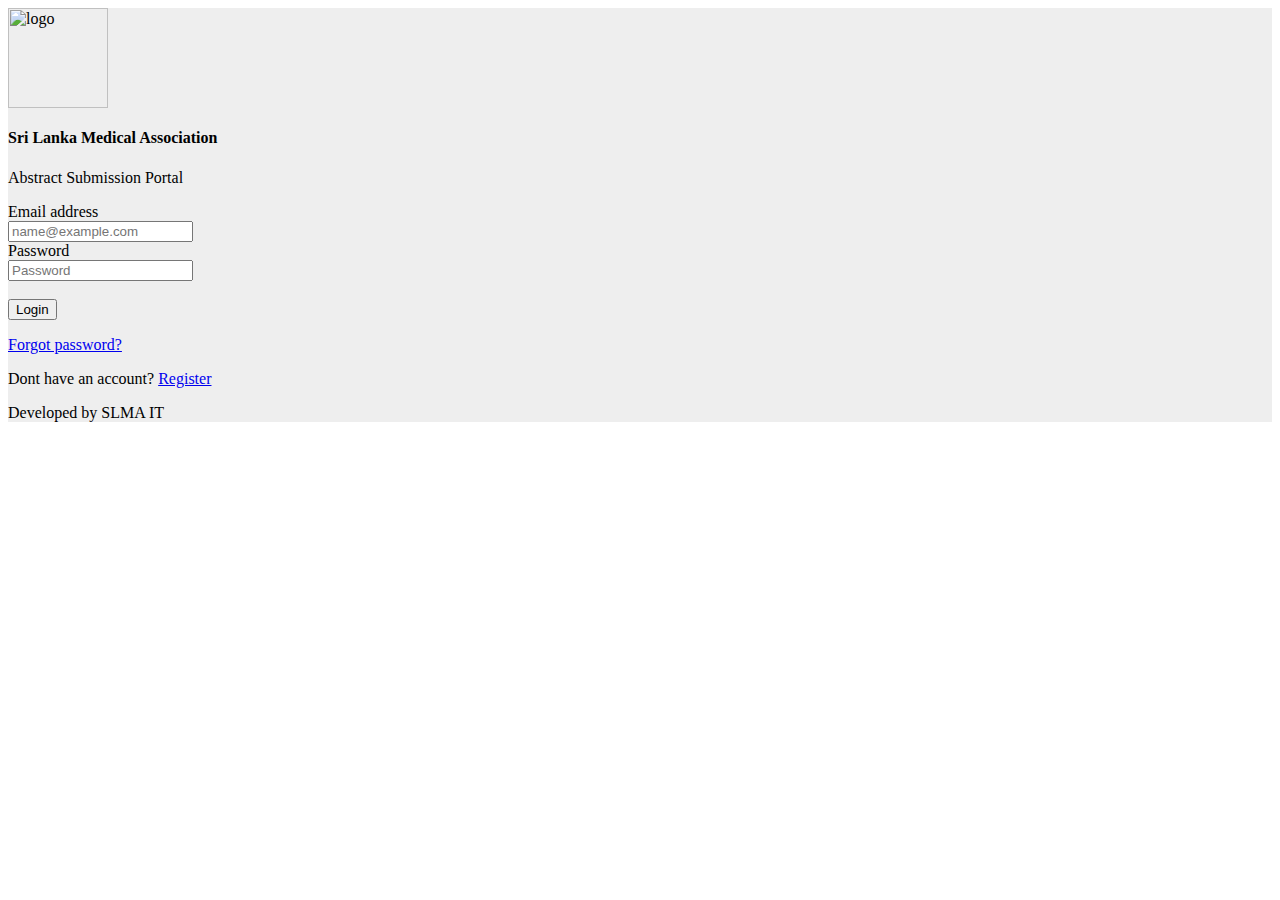
==== index.html @ 0610d7fc "first commit" ====
<html lang="en">
<head>
    <meta charset="UTF-8">
    <meta http-equiv="X-UA-Compatible" content="IE=edge">
    <meta name="viewport" content="width=device-width, initial-scale=1.0">
    <link href="https://cdn.jsdelivr.net/npm/bootstrap@5.3.0-alpha1/dist/css/bootstrap.min.css" rel="stylesheet" integrity="sha384-GLhlTQ8iRABdZLl6O3oVMWSktQOp6b7In1Zl3/Jr59b6EGGoI1aFkw7cmDA6j6gD" crossorigin="anonymous">
    <title>Abstract Submission System | Login</title>
</head>
<body>
    <section class="h-100 gradient-form" style="background-color: #eee;">
        <div class="container py-5 h-100">
          <div class="row d-flex justify-content-center align-items-center h-100">
            <div class="col-12 col-sm-8 col-xl-5">
              <div class="card rounded-3 text-black">
                    <div class="card-body  mx-md-4">
                      <div class="text-center">
                        <img src="https://slma.lk/wp-content/uploads/2022/07/SLMA-logo-transparent-min-z.png"
                          style="width: auto;" height="100px; "  alt="logo">
                        <h4 class="pt-2">Sri Lanka Medical Association</h4>
                        <p>Abstract Submission Portal</p>

                      </div>
                      <form>
                        <div class="form-group">
                            <label for="inputEmail" class="col col-form-label">Email address</label>
                            <div class="col">
                            <input type="email" class="form-control" id="inputEmail" placeholder="name@example.com" required>
                        </div>  
                        </div>
                        
                       <div class="form-group">
                        <label for="inputPassword" class="col col-form-label">Password</label>
                            <div class="col">
                        <input type="password" class="form-control" id="inputPassword" placeholder="Password" required>
                             </div>
                         </div>

                      </br>
                       <div class="text-center">
                        <button type="Login" class="btn btn-primary btn-primary px-5 justify-content-center" onkeypress="">Login</button>
                        
                        <p class="mt-2 pt-2"><a href="#!">Forgot password?</a></p>
                        <p>Dont have an account? <a href="/signup.html">Register</a></p>
                      </div>
                      </form> 
                    </div>

                    <p class="text-muted align-self-center"> Developed by SLMA IT</p>
              </div>
            </div>
          </div>
        </div>
        
      </section>
     
</body>

<script src="https://cdn.jsdelivr.net/npm/bootstrap@5.3.0-alpha1/dist/js/bootstrap.bundle.min.js" integrity="sha384-w76AqPfDkMBDXo30jS1Sgez6pr3x5MlQ1ZAGC+nuZB+EYdgRZgiwxhTBTkF7CXvN" crossorigin="anonymous"></script>
</html>
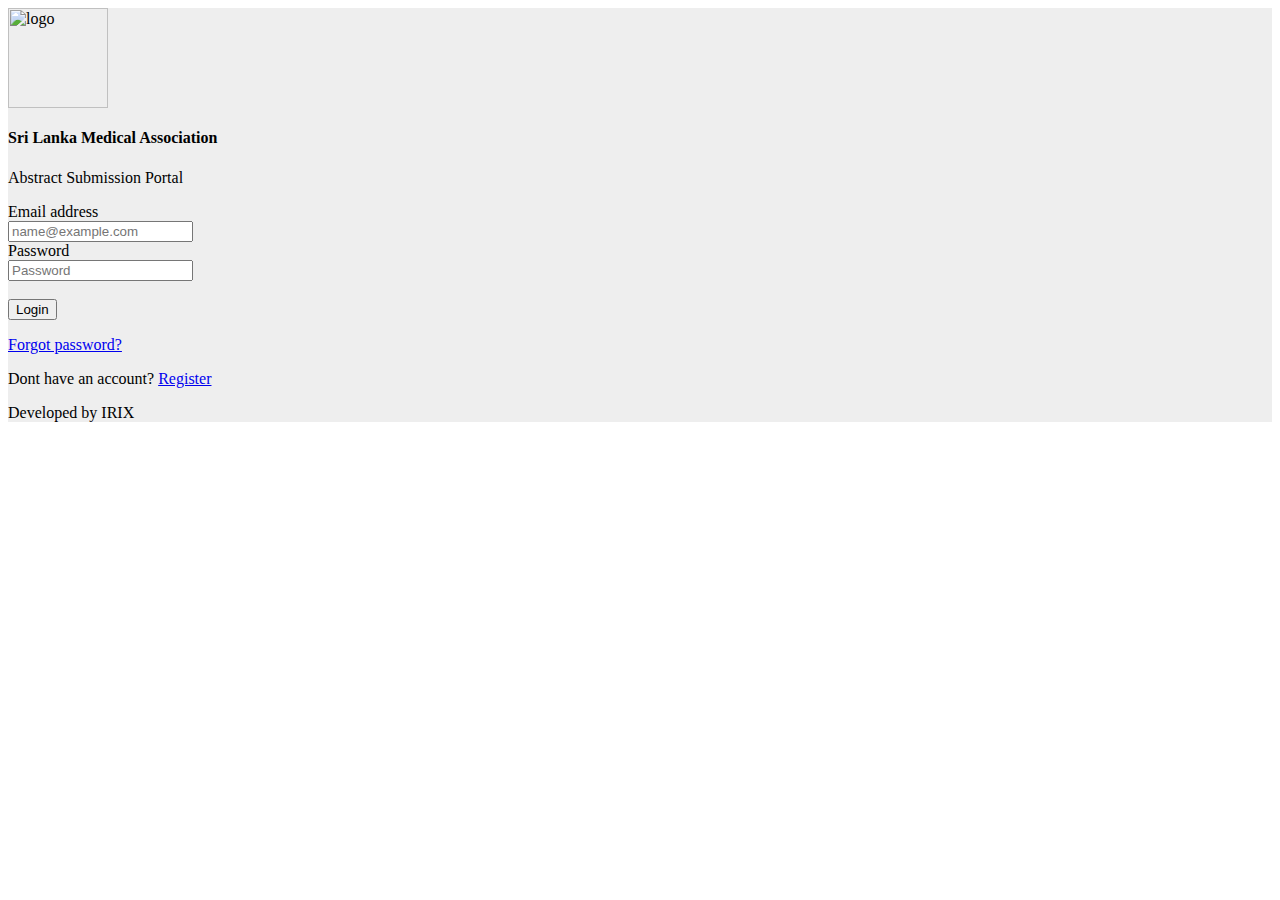
==== commit a41715de: "Path change" ====
--- a/index.html
+++ b/index.html
@@ -1,59 +1,18 @@
+<!DOCTYPE html>
 <html lang="en">
+
 <head>
     <meta charset="UTF-8">
     <meta http-equiv="X-UA-Compatible" content="IE=edge">
     <meta name="viewport" content="width=device-width, initial-scale=1.0">
-    <link href="https://cdn.jsdelivr.net/npm/bootstrap@5.3.0-alpha1/dist/css/bootstrap.min.css" rel="stylesheet" integrity="sha384-GLhlTQ8iRABdZLl6O3oVMWSktQOp6b7In1Zl3/Jr59b6EGGoI1aFkw7cmDA6j6gD" crossorigin="anonymous">
-    <title>Abstract Submission System | Login</title>
+    <script>
+        window.location.href = "/View/login.html";
+    </script>
+    <title>Document</title>
 </head>
+
 <body>
-    <section class="h-100 gradient-form" style="background-color: #eee;">
-        <div class="container py-5 h-100">
-          <div class="row d-flex justify-content-center align-items-center h-100">
-            <div class="col-12 col-sm-8 col-xl-5">
-              <div class="card rounded-3 text-black">
-                    <div class="card-body  mx-md-4">
-                      <div class="text-center">
-                        <img src="https://slma.lk/wp-content/uploads/2022/07/SLMA-logo-transparent-min-z.png"
-                          style="width: auto;" height="100px; "  alt="logo">
-                        <h4 class="pt-2">Sri Lanka Medical Association</h4>
-                        <p>Abstract Submission Portal</p>
 
-                      </div>
-                      <form>
-                        <div class="form-group">
-                            <label for="inputEmail" class="col col-form-label">Email address</label>
-                            <div class="col">
-                            <input type="email" class="form-control" id="inputEmail" placeholder="name@example.com" required>
-                        </div>  
-                        </div>
-                        
-                       <div class="form-group">
-                        <label for="inputPassword" class="col col-form-label">Password</label>
-                            <div class="col">
-                        <input type="password" class="form-control" id="inputPassword" placeholder="Password" required>
-                             </div>
-                         </div>
-
-                      </br>
-                       <div class="text-center">
-                        <button type="Login" class="btn btn-primary btn-primary px-5 justify-content-center" onkeypress="">Login</button>
-                        
-                        <p class="mt-2 pt-2"><a href="#!">Forgot password?</a></p>
-                        <p>Dont have an account? <a href="/signup.html">Register</a></p>
-                      </div>
-                      </form> 
-                    </div>
-
-                    <p class="text-muted align-self-center"> Developed by SLMA IT</p>
-              </div>
-            </div>
-          </div>
-        </div>
-        
-      </section>
-     
 </body>
 
-<script src="https://cdn.jsdelivr.net/npm/bootstrap@5.3.0-alpha1/dist/js/bootstrap.bundle.min.js" integrity="sha384-w76AqPfDkMBDXo30jS1Sgez6pr3x5MlQ1ZAGC+nuZB+EYdgRZgiwxhTBTkF7CXvN" crossorigin="anonymous"></script>
 </html>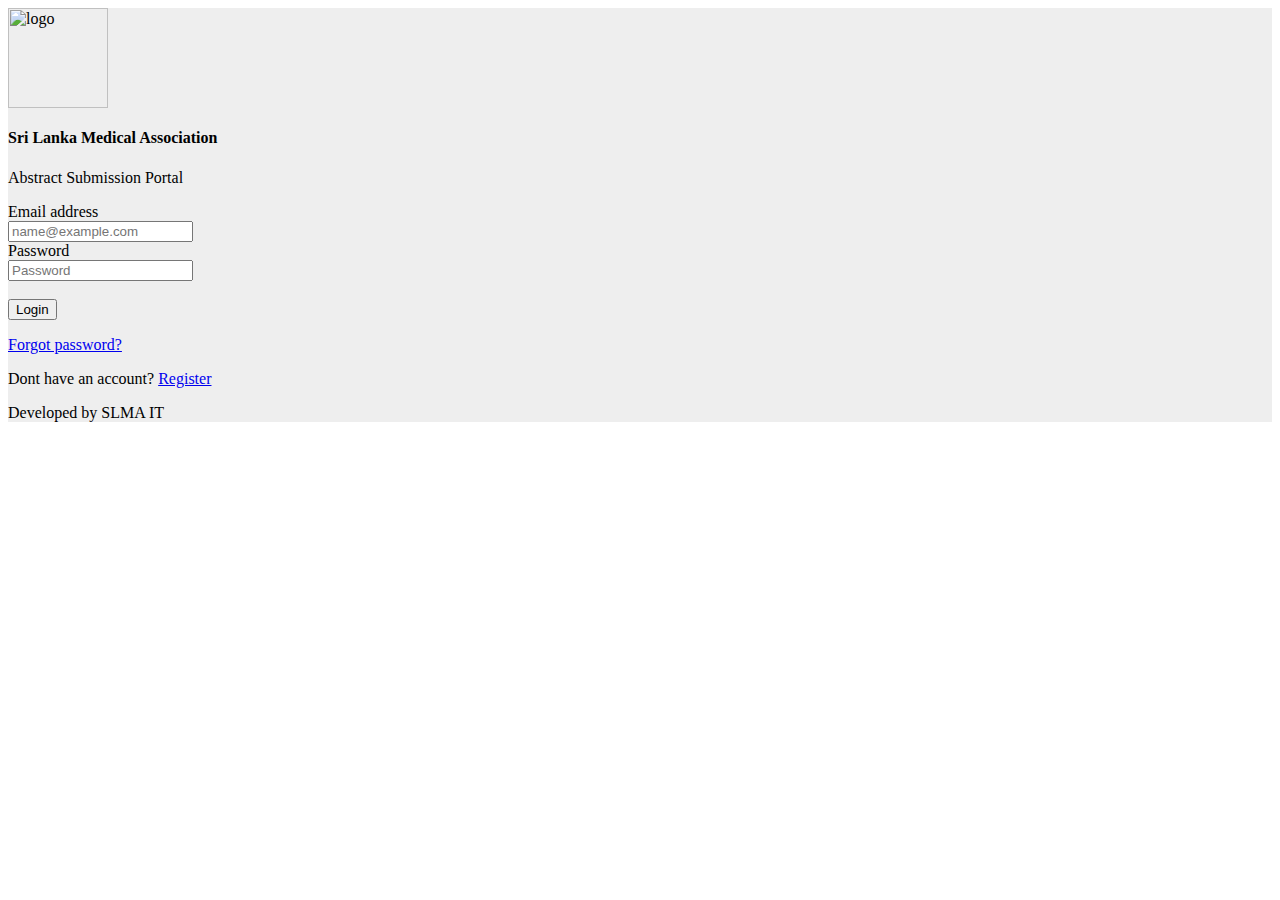
==== commit 927ea515: "register" ====
--- a/index.html
+++ b/index.html
@@ -6,9 +6,13 @@
     <meta http-equiv="X-UA-Compatible" content="IE=edge">
     <meta name="viewport" content="width=device-width, initial-scale=1.0">
     <script>
-        window.location.href = "/View/login.html";
+        if (localStorage.getItem('token') == null) {
+            window.location.href = '/app/login.html';
+        } else {
+            window.location.href = '/app/dashboard.html';
+        }
     </script>
-    <title>Document</title>
+    <title>SLMA</title>
 </head>
 
 <body>
